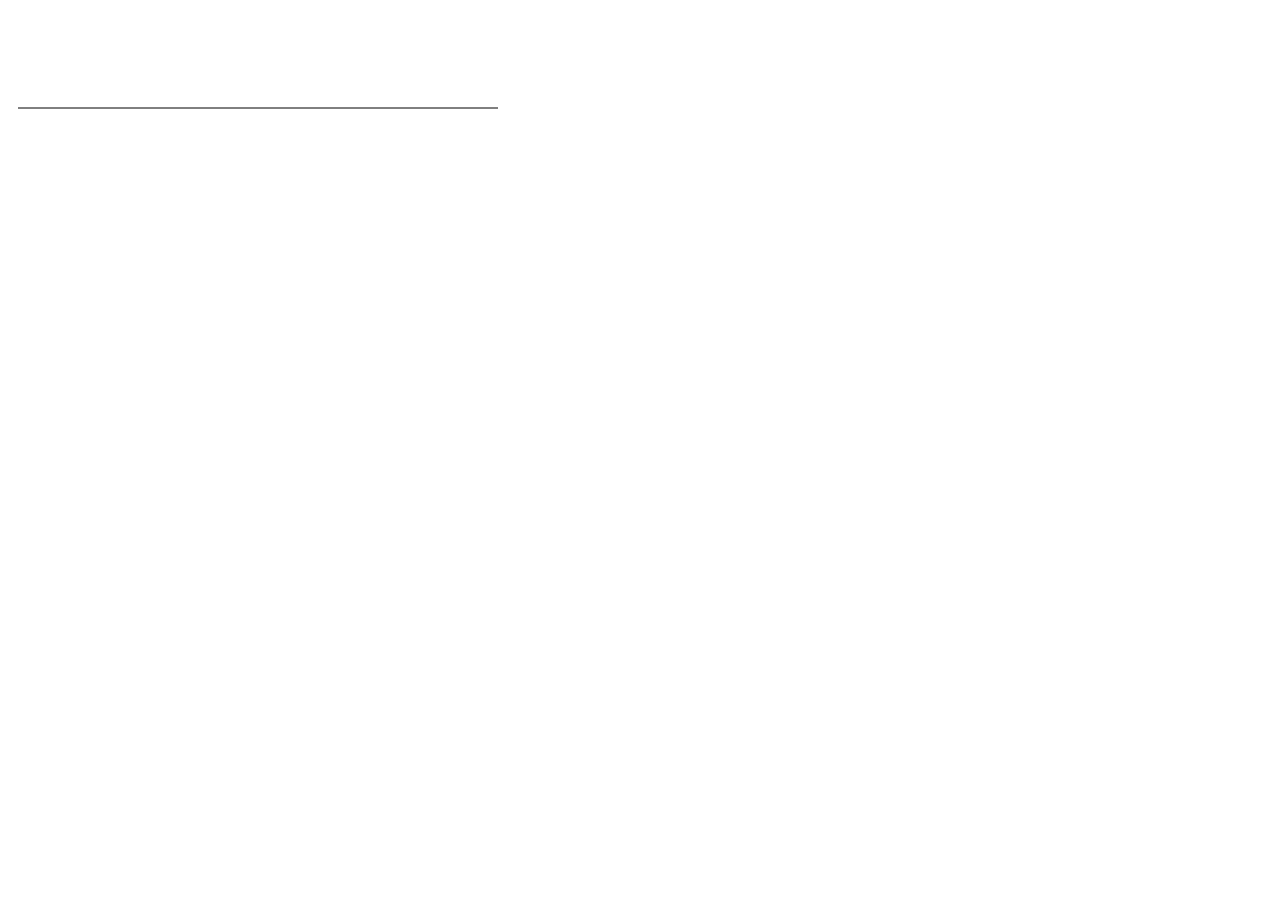
==== Gsap/index.html @ 6055d137 "Gsap added curve" ====
<!DOCTYPE html>
<html lang="en">
<head>
    <meta charset="UTF-8">
    <meta name="viewport" content="width=device-width, initial-scale=1.0">
    <title>Document</title>
    <link rel="stylesheet" href="gsap.css">
</head>
<body>
    <div id="string">
        <svg width="500" height="200">
            <path d="M 10 100 Q 250 100 490 100" stroke="black" fill="transparent"/>
        </svg>
    </div>

    <script src="gsap.js"></script>
</body>
</html>
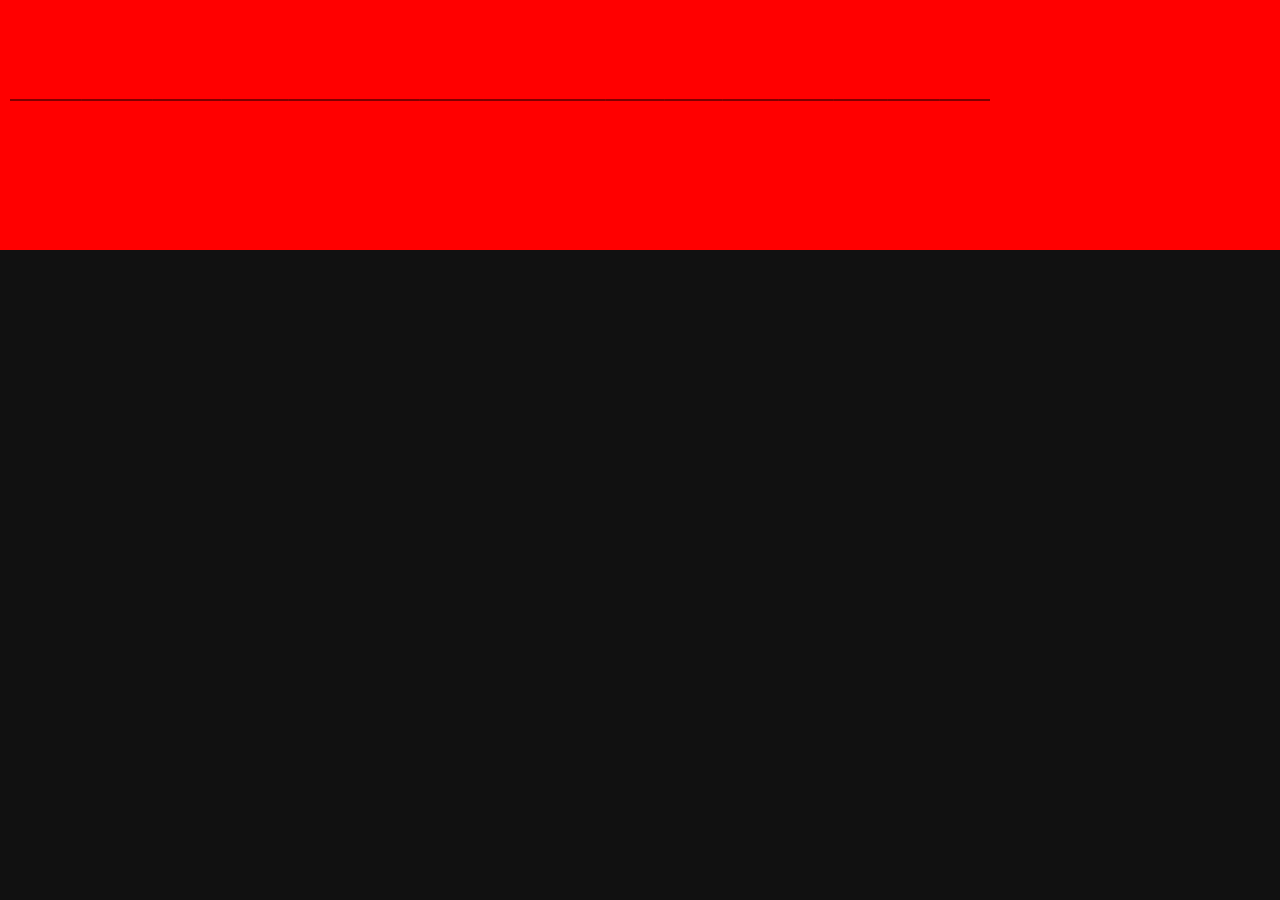
==== commit bf981fc5: "add Elastic effect" ====
--- a/Gsap/index.html
+++ b/Gsap/index.html
@@ -8,11 +8,11 @@
 </head>
 <body>
     <div id="string">
-        <svg width="500" height="200">
-            <path d="M 10 100 Q 250 100 490 100" stroke="black" fill="transparent"/>
+        <svg width="1000" height="200">
+            <path d="M 10 100 Q 590 100 990 100" stroke="black" fill="transparent"/>
         </svg>
     </div>
-
+<script src="https://cdnjs.cloudflare.com/ajax/libs/gsap/3.13.0/gsap.min.js" integrity="sha512-NcZdtrT77bJr4STcmsGAESr06BYGE8woZdSdEgqnpyqac7sugNO+Tr4bGwGF3MsnEkGKhU2KL2xh6Ec+BqsaHA==" crossorigin="anonymous" referrerpolicy="no-referrer"></script>
     <script src="gsap.js"></script>
 </body>
 </html>
--- a/Gsap/gsap.css
+++ b/Gsap/gsap.css
@@ -0,0 +1,19 @@
+*{
+    margin: 0;
+    padding: 0;
+    box-sizing: border-box;
+}
+html,body{
+    height: 100%;
+    width: 100%;
+}
+
+body{
+    background-color: #111;
+}
+
+#string{
+    height: 250px;
+    width: 100%;
+    background-color: red;
+}
